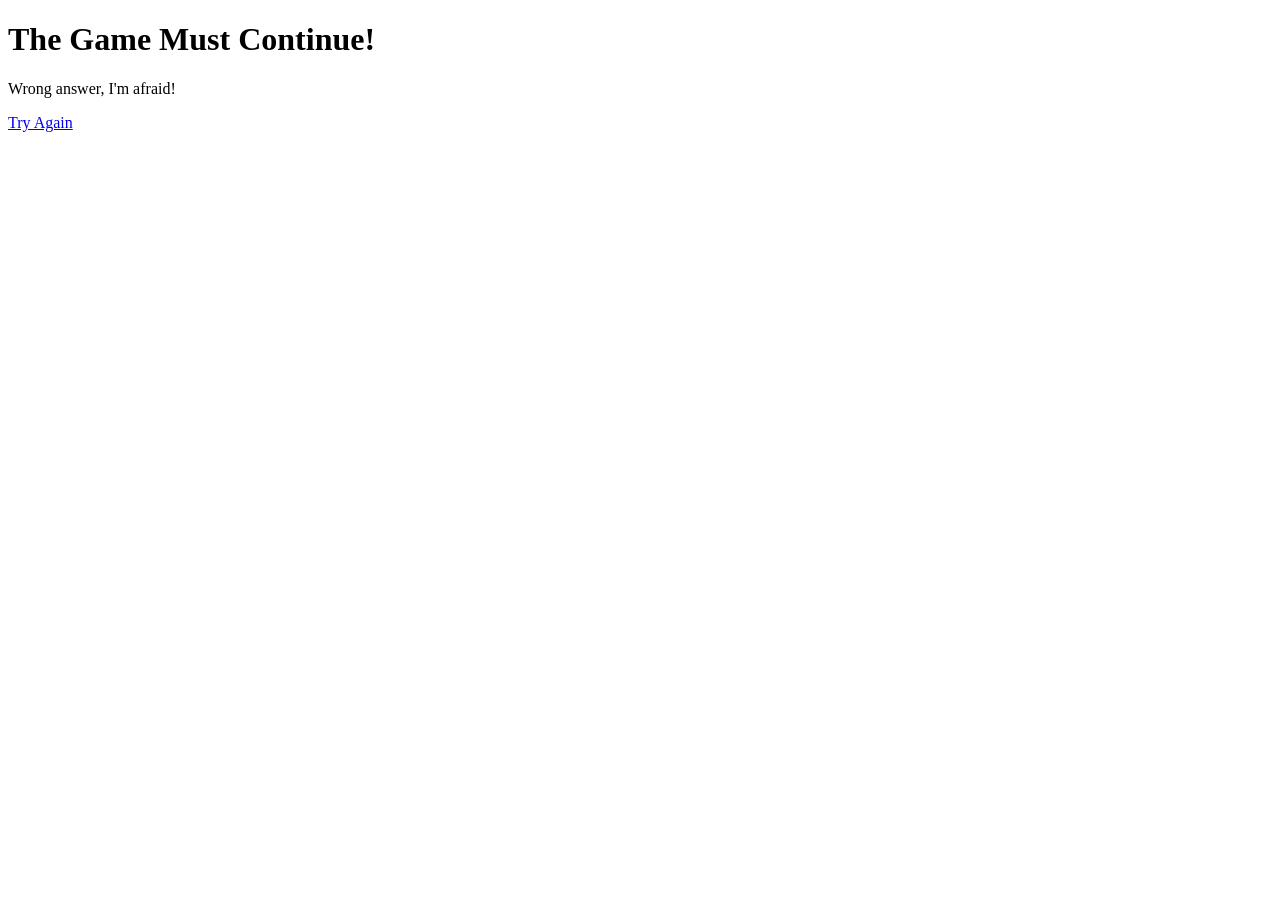
==== story/function.html @ 5a272dc6 "Commit" ====
<!doctype html>
<html lang="en">

<head>
	<title> Choose Your Own Adventure</title>
	<meta charset="utf-8">
</head>

<body>
	<h1>The Game Must Continue!</h1>
	<p>Wrong answer, I'm afraid! <p>
	<p><a href="../index.html">Try Again <p> 
</body>

</html>
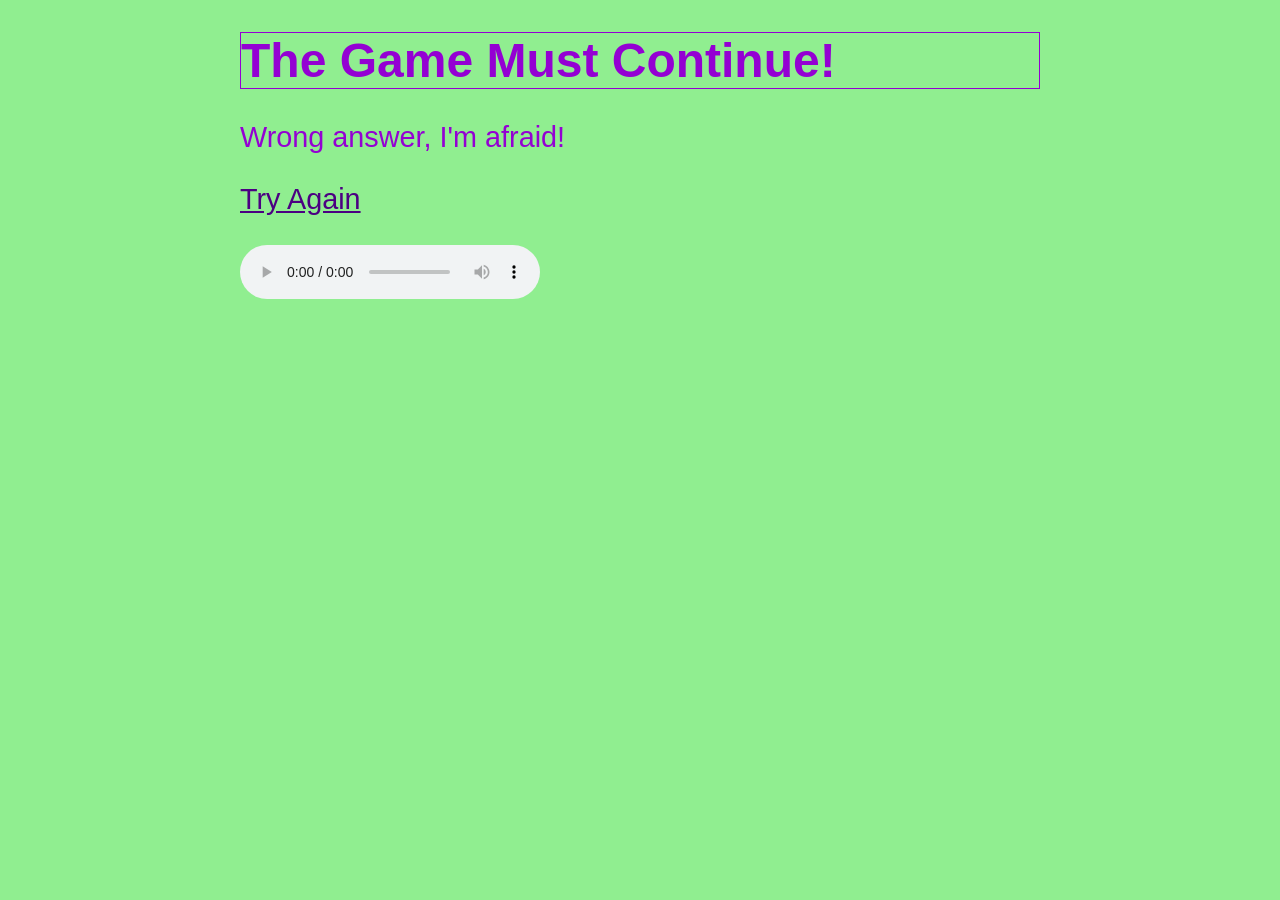
==== commit 8e8ca508: "Commit" ====
--- a/story/function.html
+++ b/story/function.html
@@ -4,12 +4,20 @@
 <head>
 	<title> Choose Your Own Adventure</title>
 	<meta charset="utf-8">
+	<link href="../style.css" rel="stylesheet" typr="text/css"> 
 </head>
 
 <body>
-	<h1>The Game Must Continue!</h1>
-	<p>Wrong answer, I'm afraid! <p>
-	<p><a href="../index.html">Try Again <p> 
+	<div id="container">
+		<h1>The Game Must Continue!</h1>
+		<p>Wrong answer, I'm afraid! <p>
+		<p><a href="../index.html">Try Again <p> 
+
+			<audio src="../media/648462__andreas__wrong-answer.mp3" controls>
+				Your browser does not support audio.
+
+			</audio>
+	</div>	
 </body>
 
 </html>
--- a/style.css
+++ b/style.css
@@ -0,0 +1,33 @@
+body{
+	color: DarkViolet;
+	color: #9400D3; 
+    background-color:lightgreen;
+
+    font-size: 24px;
+}
+
+a {
+	color:indigo;
+}
+b {
+	color:indigo;
+}
+h1 {
+	font-family:arial;
+	border-width: 1px;
+	border-style: solid;
+}
+
+p {
+	font-family: georgia;
+}
+
+p {
+	font-family: arial;
+	font-size: 1.2em;
+	/*font-size: 12px;*/
+}
+div#container {
+	margin:0 auto;
+	max-width:800px;
+}
